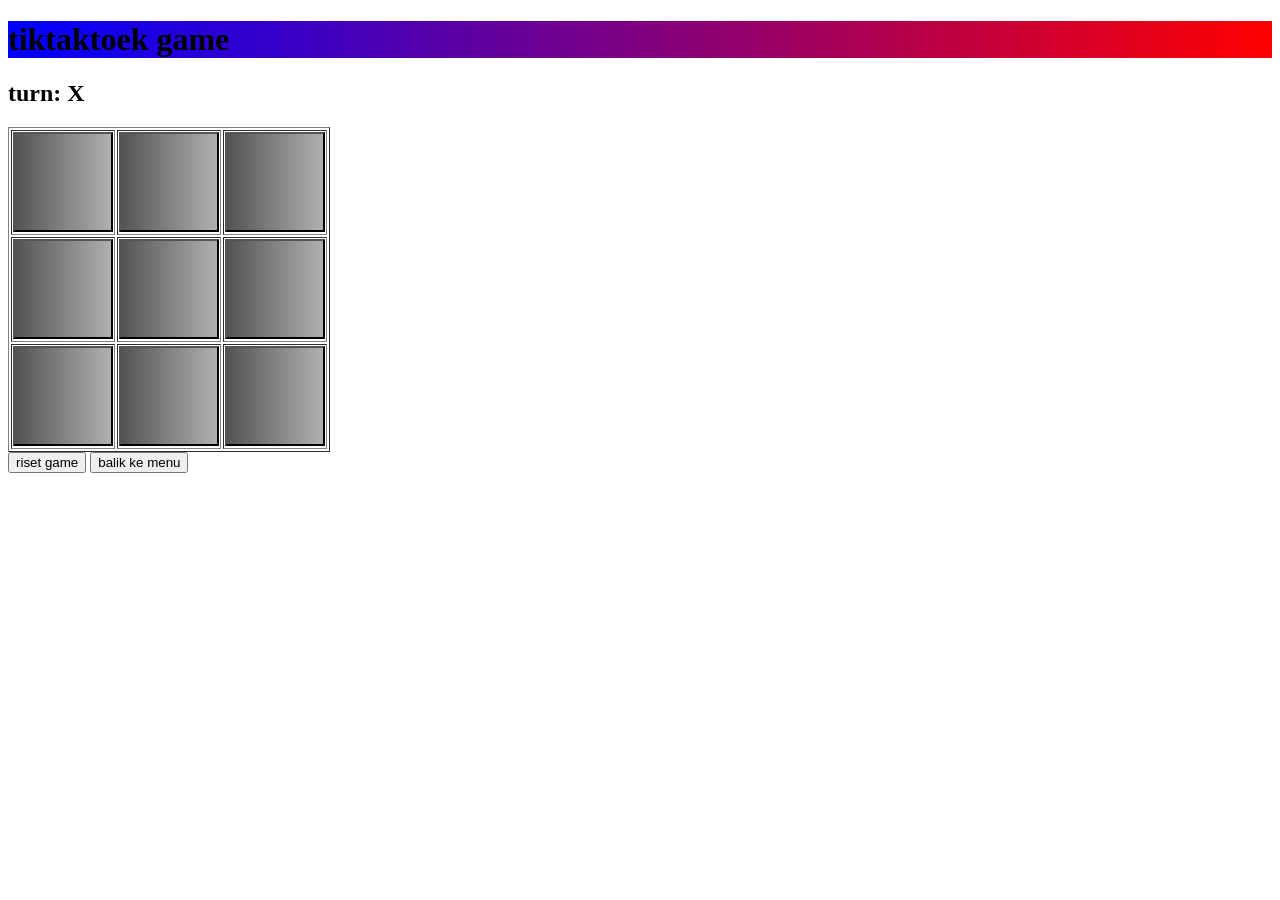
==== game.html @ 45fff6e5 "Update Tambahin single player" ====
<!DOCTYPE html>
<html>
  <head>
    <title>in game</title>
    <link rel="stylesheet" href="ui_manager.css">
  </head>
  <body>
    <h1 id="judul">tiktaktoek game</h1>
    <h2 id="turn">turn: </h2>
    <table id="tabel" border="1">
      <tr>
        <th><button class="bt" id="k00" onclick="pick(0,0)"> </button></th>
        <th><button class="bt" id="k01" onclick="pick(0,1)"> </button></th>
        <th><button class="bt" id="k02" onclick="pick(0,2)"> </button></th>
      </tr>
      <tr>
        <th><button class="bt" id="k10" onclick="pick(1,0)"> </button></th>
        <th><button class="bt" id="k11" onclick="pick(1,1)"> </button></th>
        <th><button class="bt" id="k12" onclick="pick(1,2)"> </button></th>
      </tr>
      <tr>
        <th><button class="bt" id="k20" onclick="pick(2,0)"> </button></th>
        <th><button class="bt" id="k21" onclick="pick(2,1)"> </button></th>
        <th><button class="bt" id="k22" onclick="pick(2,2)"> </button></th>
      </tr>
    </table>
    <button onclick="riset()"> riset game</button>
    <button onclick="ganti_page(`balik`)">balik ke menu</button>
    <script src="script.js"></script>
  </body>
</html>
---- ui_manager.css ----
:root
{
  --O: linear-gradient(to left,rgb(137, 254, 244),rgb(41, 56, 255));
  --X: linear-gradient(to left, rgb(254,137,226), rgb(245,0,0));
  --none: linear-gradient(to left, rgb(176,176,176), rgb(83,83,83));
  --win: linear-gradient(to left, rgb(255,39,39),rgb(69,39,255))
}
#judul
{
  background: linear-gradient(to left,rgb(255,0,0),rgb(0,0,255));
}
#tabel
{
  width: 300px;
  height: 300px;
  top: 0;
  left: 0;
}
.bt
{
  width: 100px;
  height: 100px;
  font-size: 100px;
}
.btm
{
  width: 100px;
  height: 50px;
  font-size: 20px;
  background: var(--win);
  color: white;
}
#k00
{
  background: var(--none);
}
#k01
{
  background: var(--none);
}
#k02
{
  background: var(--none);
}
#k10
{
  background: var(--none);
}
#k11
{
  background: var(--none);
}
#k12
{
  background: var(--none);
}
#k20
{
  background: var(--none);
}
#k21
{
  background: var(--none);
}
#k22
{
  background: var(--none);
}
#menu_dif
{
  display: none;
}
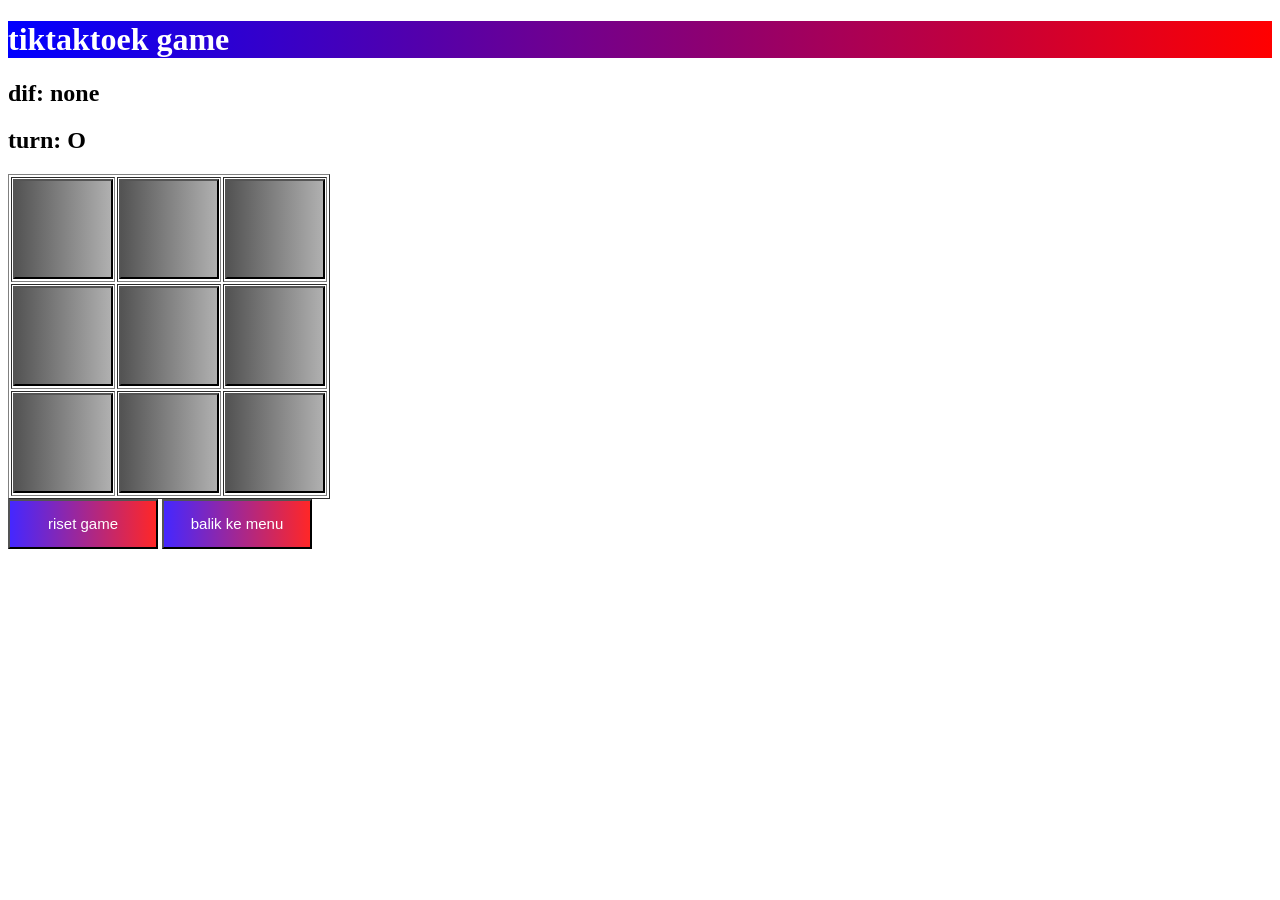
==== commit f0f9c0f0: "Add files via upload" ====
--- a/game.html
+++ b/game.html
@@ -6,6 +6,7 @@
   </head>
   <body>
     <h1 id="judul">tiktaktoek game</h1>
+    <h2 id="dif">dif: </h2>
     <h2 id="turn">turn: </h2>
     <table id="tabel" border="1">
       <tr>
@@ -24,8 +25,8 @@
         <th><button class="bt" id="k22" onclick="pick(2,2)"> </button></th>
       </tr>
     </table>
-    <button onclick="riset()"> riset game</button>
-    <button onclick="ganti_page(`balik`)">balik ke menu</button>
+    <button class="btm" onclick="riset()"> riset game</button>
+    <button class="btm" onclick="ganti_page(`balik`)">balik ke menu</button>
     <script src="script.js"></script>
   </body>
 </html>
--- a/ui_manager.css
+++ b/ui_manager.css
@@ -8,6 +8,7 @@
 #judul
 {
   background: linear-gradient(to left,rgb(255,0,0),rgb(0,0,255));
+  color: white;
 }
 #tabel
 {
@@ -24,9 +25,9 @@
 }
 .btm
 {
-  width: 100px;
+  width: 150px;
   height: 50px;
-  font-size: 20px;
+  font-size: 15px;
   background: var(--win);
   color: white;
 }
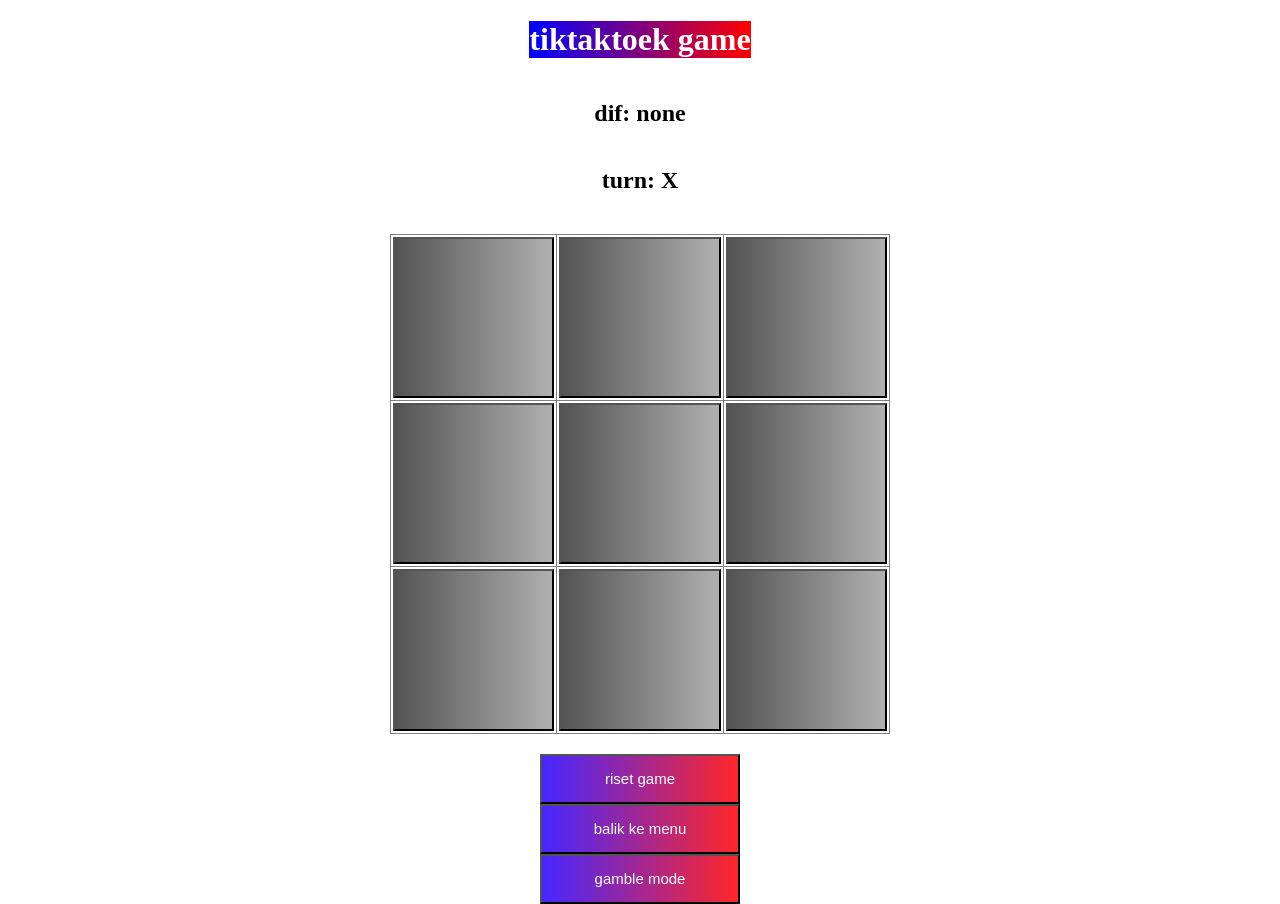
==== commit 1c04c039: "Add files via upload" ====
--- a/game.html
+++ b/game.html
@@ -27,6 +27,10 @@
     </table>
     <button class="btm" onclick="riset()"> riset game</button>
     <button class="btm" onclick="ganti_page(`balik`)">balik ke menu</button>
+    <button onclick="gamble()" class="btm">gamble mode</button>
+    <video autoplay muted loop id="bg">
+        <source src="keqing.mp4" type="video/mp4">
+      </video>
     <script src="script.js"></script>
   </body>
 </html>
--- a/ui_manager.css
+++ b/ui_manager.css
@@ -5,6 +5,64 @@
   --none: linear-gradient(to left, rgb(176,176,176), rgb(83,83,83));
   --win: linear-gradient(to left, rgb(255,39,39),rgb(69,39,255))
 }
+*
+{
+  box-sizing: border-box;
+}
+
+html, body
+{
+  width: 100%;
+  max-width: 100%;
+  margin: 0;
+}
+
+body
+{
+  min-height: 100vh;
+  display: flex;
+  flex-direction: column;
+  align-items: center;
+  text-align: center;
+}
+
+table
+{
+  max-width: 100%;
+}
+
+#menu_dif th
+{
+  display: block;
+  width: 100%;
+}
+
+#menu_dif .btm
+{
+  width: min(90vw, 300px);
+}
+
+#menu
+{
+  width: 100%;
+  max-width: 100%;
+  table-layout: fixed;
+  border-collapse: collapse;
+}
+
+#menu th
+{
+  padding: 2px;
+  overflow-wrap: anywhere;
+}
+
+#menu .btm
+{
+  width: 100%;
+  min-width: 0;
+  font-size: 12px;
+}
+
 #judul
 {
   background: linear-gradient(to left,rgb(255,0,0),rgb(0,0,255));
@@ -12,25 +70,68 @@
 }
 #tabel
 {
-  width: 300px;
-  height: 300px;
-  top: 0;
-  left: 0;
+  width: min(75vw, 65vh, 500px);
+  aspect-ratio: 1;
+  table-layout: fixed;
+  margin: 20px auto;
+  border-collapse: collapse;
 }
+
+#tabel td,
+#tabel th
+{
+  width: 33.333%;
+  height: 33.333%;
+  padding: 2px;
+}
+
 .bt
 {
-  width: 100px;
-  height: 100px;
-  font-size: 100px;
+  display: block;
+  width: 100%;
+  aspect-ratio: 1;
+  padding: 0;
+  font-size: clamp(30px, 12vw, 100px);
 }
 .btm
 {
-  width: 150px;
-  height: 50px;
-  font-size: 15px;
+  width: min(90vw, 200px);
+  min-height: 50px;
+  font-size: clamp(12px, 3vw, 15px);
   background: var(--win);
   color: white;
 }
+@media (max-width: 600px)
+{
+  body
+  {
+    text-align: center;
+  }
+
+  
+
+  #menu_dif th
+  {
+    display: block;
+    width: 100%;
+  }
+
+  #menu_dif .btm
+  {
+    width: min(90vw, 300px);
+    font-size: 14px;
+  }
+
+  table
+  {
+    margin-left: auto;
+    margin-right: auto;
+  }
+}
+
+
+
+
 #k00
 {
   background: var(--none);
@@ -70,4 +171,14 @@
 #menu_dif
 {
   display: none;
+}
+#bg {
+    position: fixed;
+    top: 0;
+    left: 0;
+    width: 100vw;
+    height: 100vh;
+    object-fit: cover;
+    z-index: -1;
+    display: block;
 }
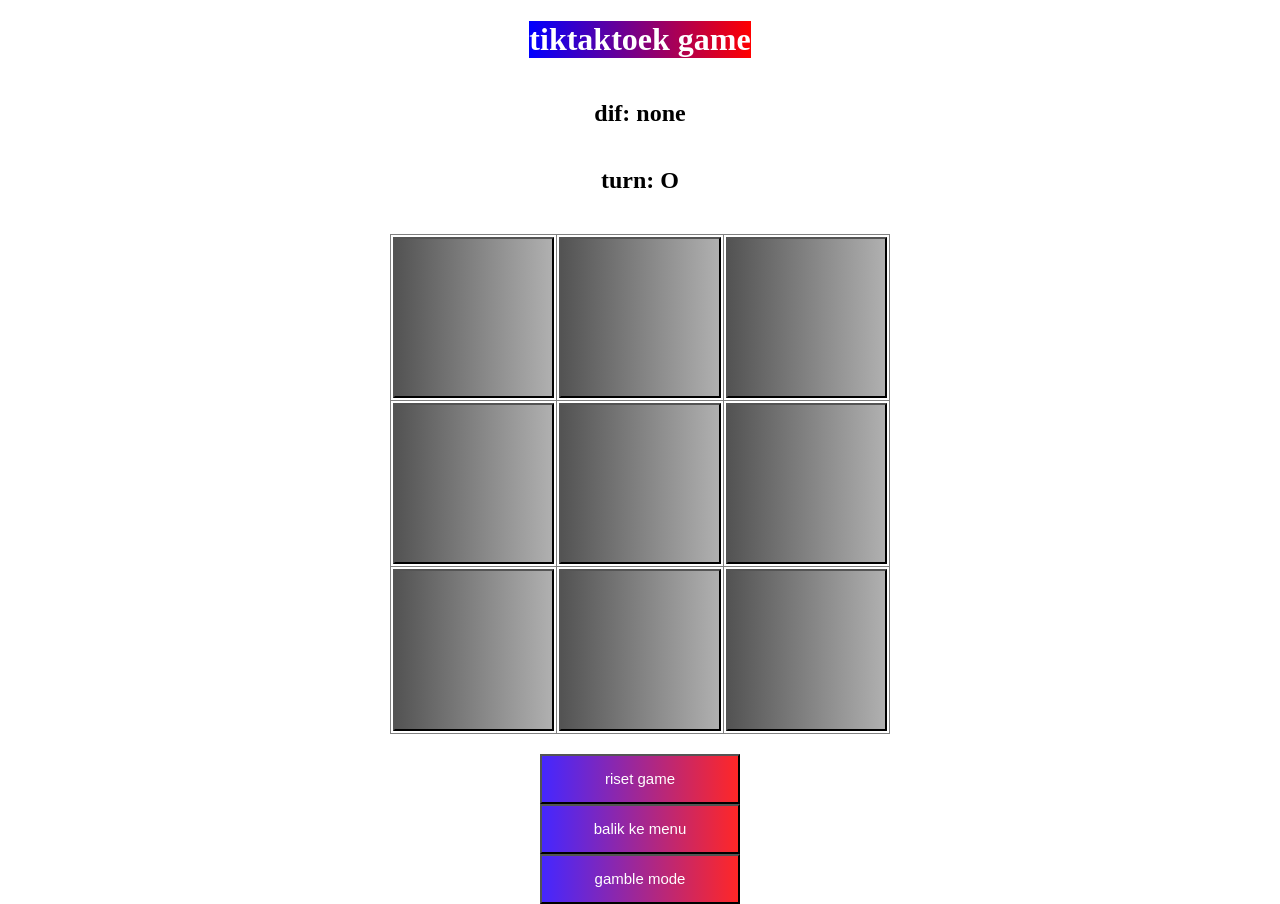
==== commit cad62a19: "Add files via upload" ====
--- a/game.html
+++ b/game.html
@@ -29,7 +29,7 @@
     <button class="btm" onclick="ganti_page(`balik`)">balik ke menu</button>
     <button onclick="gamble()" class="btm">gamble mode</button>
     <video autoplay muted loop id="bg">
-        <source src="keqing.mp4" type="video/mp4">
+        <source src="cyrene-song-of-the-fields.mp4" type="video/mp4">
       </video>
     <script src="script.js"></script>
   </body>
